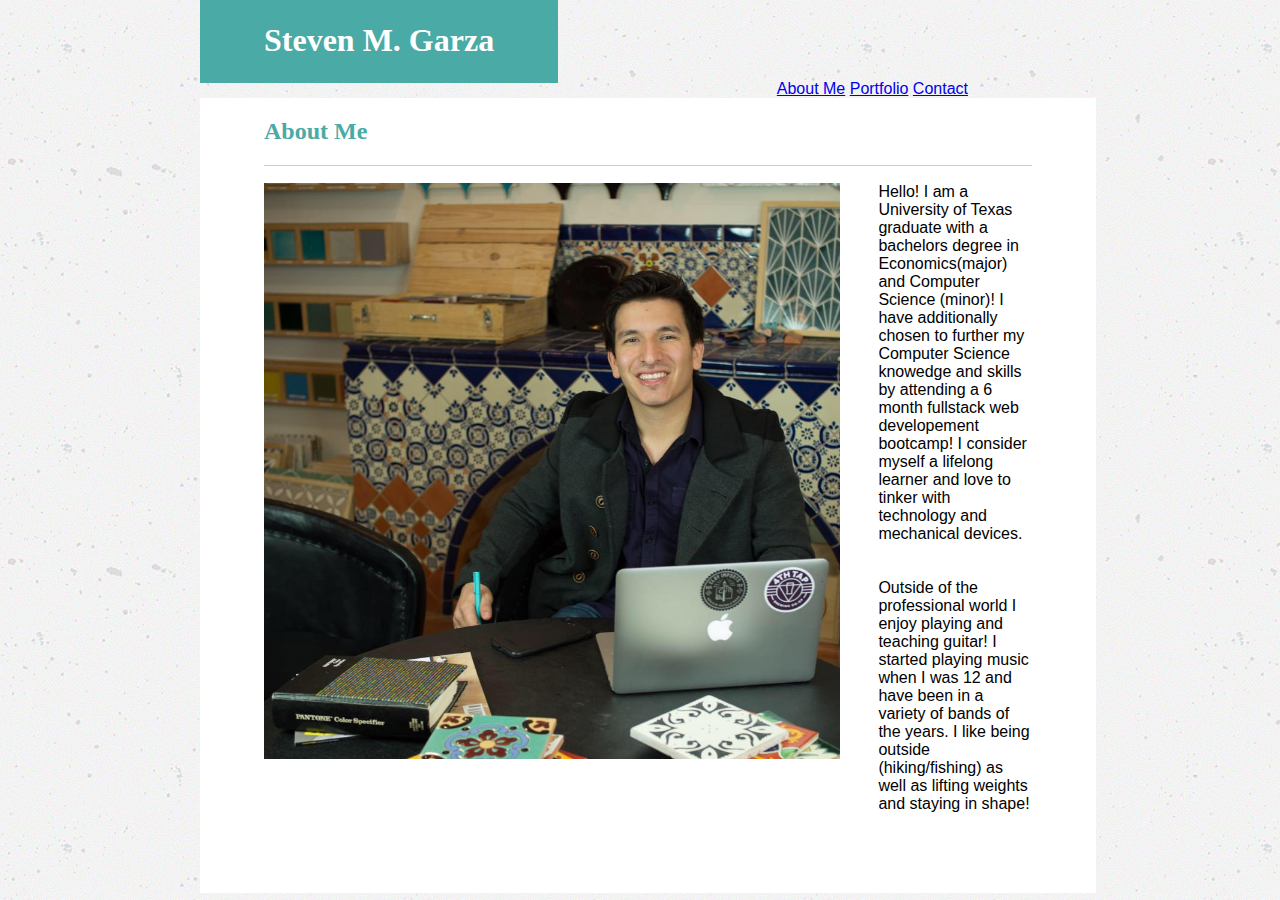
==== index.html @ 321d9b7e "change text link font" ====
<!DOCTYPE html>

<html>

<head>

    <title>About me </title>
    <link rel="stylesheet" type="text/css" href="reset.css">
    <link rel="stylesheet" type="text/css" href="assets/css/style.css">

</head>



<body>

    <h1><span>Steven M. Garza</span></h1>
    <div class ="internalhtmllinks">
        <a href="index.html">About Me</a>
        <a href="portfolio.html">Portfolio</a>
        <a href="contact.html">Contact</a>
    </div>
    <br>

    <div class="centerbackground">

    <h2>About Me</h2>

    <hr/>

    <img src="assets/images/profilepic.jpg" alt="My Good Side" style ="width: 75%; height: 75% ; ">
        <p>Hello! I am a University of Texas graduate with a bachelors degree in Economics(major) 
            and Computer Science (minor)! I have additionally chosen to further my Computer Science
            knowedge and skills by attending a 6 month fullstack web developement bootcamp!
            I consider myself a lifelong learner and love to tinker with technology and mechanical devices.
            <br><br><br>
            Outside of the professional world I enjoy playing and teaching guitar!
            I started playing music when I was 12 and have been in a variety of bands of the years.
            I like being outside (hiking/fishing) as well as lifting weights and staying in shape!
        </p>


    </div>

</body>




</html>
---- assets/css/style.css ----
h1 span{
        font-family: 'Georgia', Times, Times New Roman, serif;
        margin-left: 15%;
        background-color: #4aaaa5;
        color: white;
        padding-left: 5%;
        padding-right: 5%;
        padding-bottom: 2%;
        padding-top: 2%;
        
        }

h2{
    font-family: 'Georgia', Times, Times New Roman, serif;
    color: #4aaaa5;
}

p {
    font-family: 'Arial', 'Helvetica Neue', Helvetica, sans-serif;
}


/*this css block below codes a horizontal line across page */
hr { 
    display: block;
    height: 1px;
    border: 0;
    border-top: 1px solid #ccc;
    margin: 1em 0;
    padding: 0;
}



img{
    padding-right: 5%;
    padding-bottom: 5%;
    float: left;
    height: auto;
}

.centerbackground
{   float: left;
    background-color: white;
    padding-left: 5%;
    padding-right: 5%;
    padding-bottom: 5%;
    padding-right: 5%;
    margin-left: 15%;
    margin-right: 15%;
    overflow: auto;
 }

 .internalhtmllinks{
     float: right;
     margin-right: 25%;
     font-family: 'Arial', 'Helvetica Neue', Helvetica, sans-serif; 

 }

 body{
    background-image: url("../images/concrete-texture.png");
    height: 100%;
    width: 100%;
 }
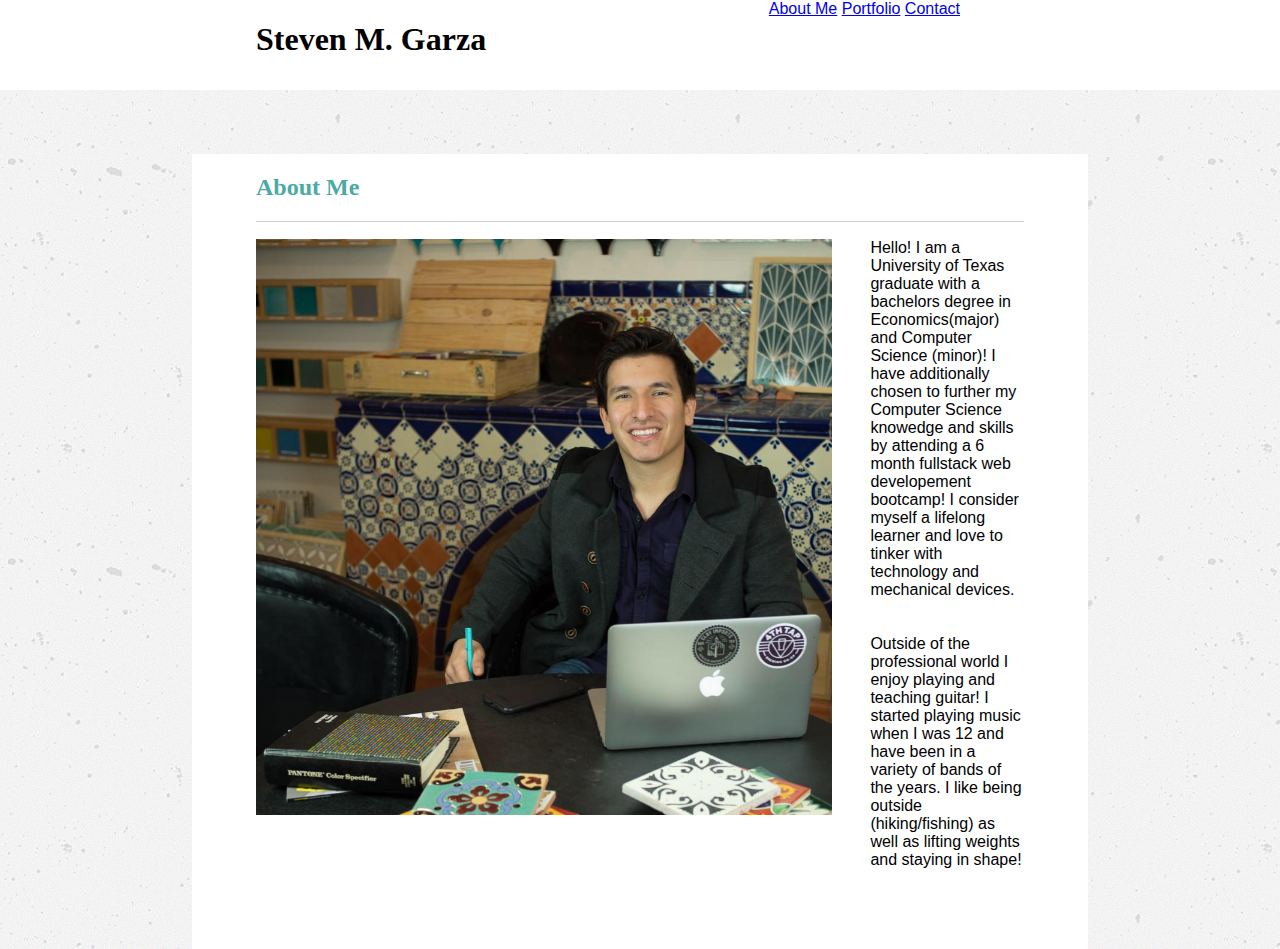
==== commit a44de7a3: "added inline block style to header" ====
--- a/index.html
+++ b/index.html
@@ -13,13 +13,14 @@
 
 
 <body>
-
-    <h1><span>Steven M. Garza</span></h1>
+<header>
+    <h1>Steven M. Garza</h1>
     <div class ="internalhtmllinks">
         <a href="index.html">About Me</a>
         <a href="portfolio.html">Portfolio</a>
         <a href="contact.html">Contact</a>
     </div>
+</header>
     <br>
 
     <div class="centerbackground">
--- a/assets/css/style.css
+++ b/assets/css/style.css
@@ -1,16 +1,21 @@
+
+header{
+    float: left;
+    background: white;
+    width: 100%;
+    margin: 0 auto;
+    height:90px;
+}
 
 
-
-
-h1 span{
+h1 {
         font-family: 'Georgia', Times, Times New Roman, serif;
         margin-left: 15%;
-        background-color: #4aaaa5;
-        color: white;
+        color:black;
         padding-left: 5%;
         padding-right: 5%;
-        padding-bottom: 2%;
-        padding-top: 2%;
+        padding-bottom: 1.7%;
+        display: inline-block;
         
         }
 
@@ -52,10 +57,12 @@
     padding-right: 5%;
     margin-left: 15%;
     margin-right: 15%;
+    margin-top: 5%;
     overflow: auto;
  }
 
  .internalhtmllinks{
+     text-align: top;
      float: right;
      margin-right: 25%;
      font-family: 'Arial', 'Helvetica Neue', Helvetica, sans-serif; 
@@ -63,7 +70,6 @@
  }
 
  body{
-    background-image: url("../images/concrete-texture.png");
-    height: 100%;
-    width: 100%;
+   background-image: url("../images/concrete-texture.png");
+    margin: 0 auto;
  }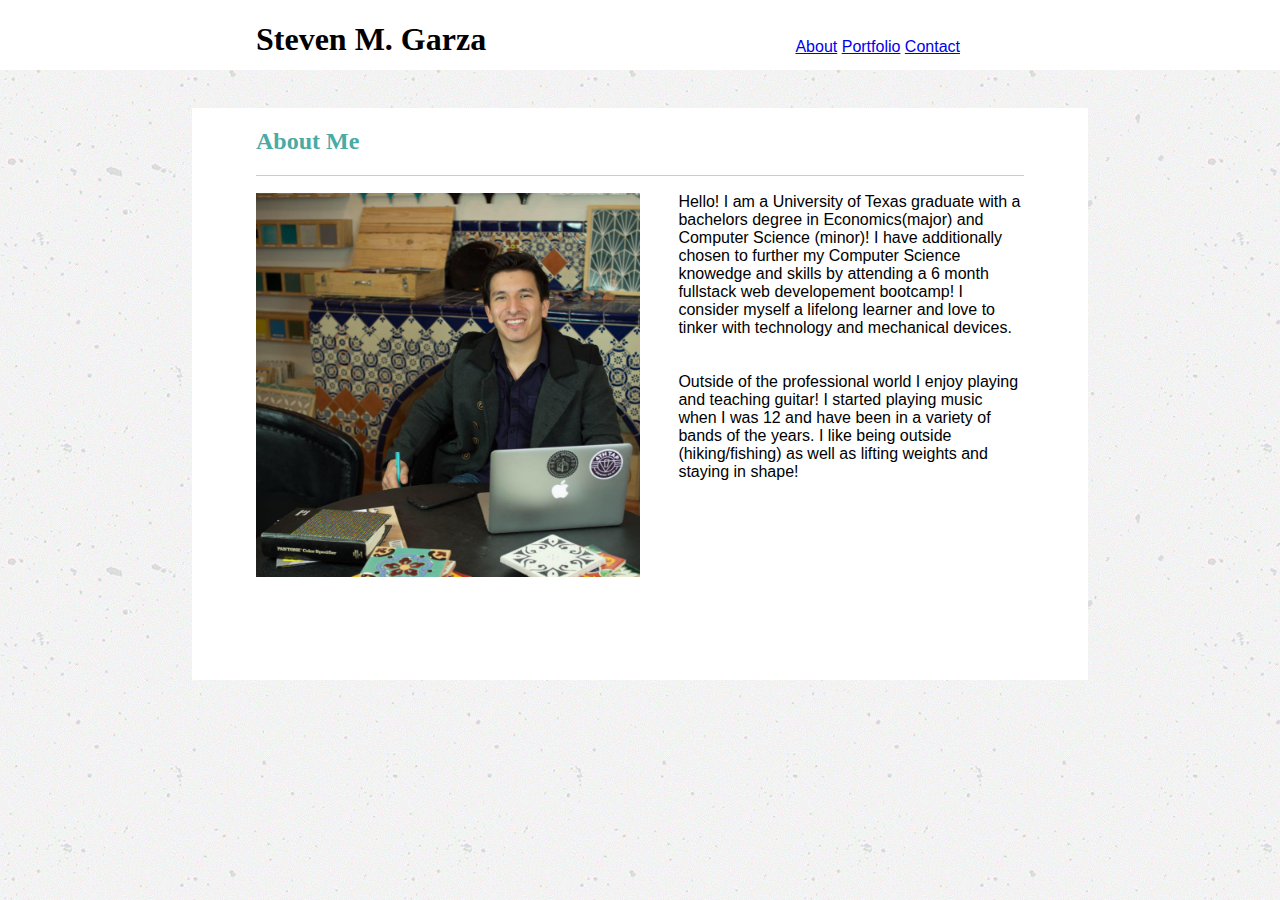
==== commit f7bf85d1: "add vertical lines between hyperlinks" ====
--- a/index.html
+++ b/index.html
@@ -16,7 +16,7 @@
 <header>
     <h1>Steven M. Garza</h1>
     <div class ="internalhtmllinks">
-        <a href="index.html">About Me</a>
+        <a href="index.html">About</a>
         <a href="portfolio.html">Portfolio</a>
         <a href="contact.html">Contact</a>
     </div>
@@ -29,7 +29,7 @@
 
     <hr/>
 
-    <img src="assets/images/profilepic.jpg" alt="My Good Side" style ="width: 75%; height: 75% ; ">
+    <img src="assets/images/profilepic.jpg" alt="My Good Side" style ="width: 50%; height: 50% ;">
         <p>Hello! I am a University of Texas graduate with a bachelors degree in Economics(major) 
             and Computer Science (minor)! I have additionally chosen to further my Computer Science
             knowedge and skills by attending a 6 month fullstack web developement bootcamp!
--- a/assets/css/style.css
+++ b/assets/css/style.css
@@ -4,7 +4,7 @@
     background: white;
     width: 100%;
     margin: 0 auto;
-    height:90px;
+    height:70px;
 }
 
 
@@ -14,7 +14,6 @@
         color:black;
         padding-left: 5%;
         padding-right: 5%;
-        padding-bottom: 1.7%;
         display: inline-block;
         
         }
@@ -57,7 +56,7 @@
     padding-right: 5%;
     margin-left: 15%;
     margin-right: 15%;
-    margin-top: 5%;
+    margin-top: 3%;
     overflow: auto;
  }
 
@@ -65,6 +64,7 @@
      text-align: top;
      float: right;
      margin-right: 25%;
+     padding-top: 3%;
      font-family: 'Arial', 'Helvetica Neue', Helvetica, sans-serif; 
 
  }
@@ -72,4 +72,10 @@
  body{
    background-image: url("../images/concrete-texture.png");
     margin: 0 auto;
- }+ }
+
+ .vl {
+    display: inline-block;
+    border-left: 1px solid lightgray;
+    height: 15px;
+  }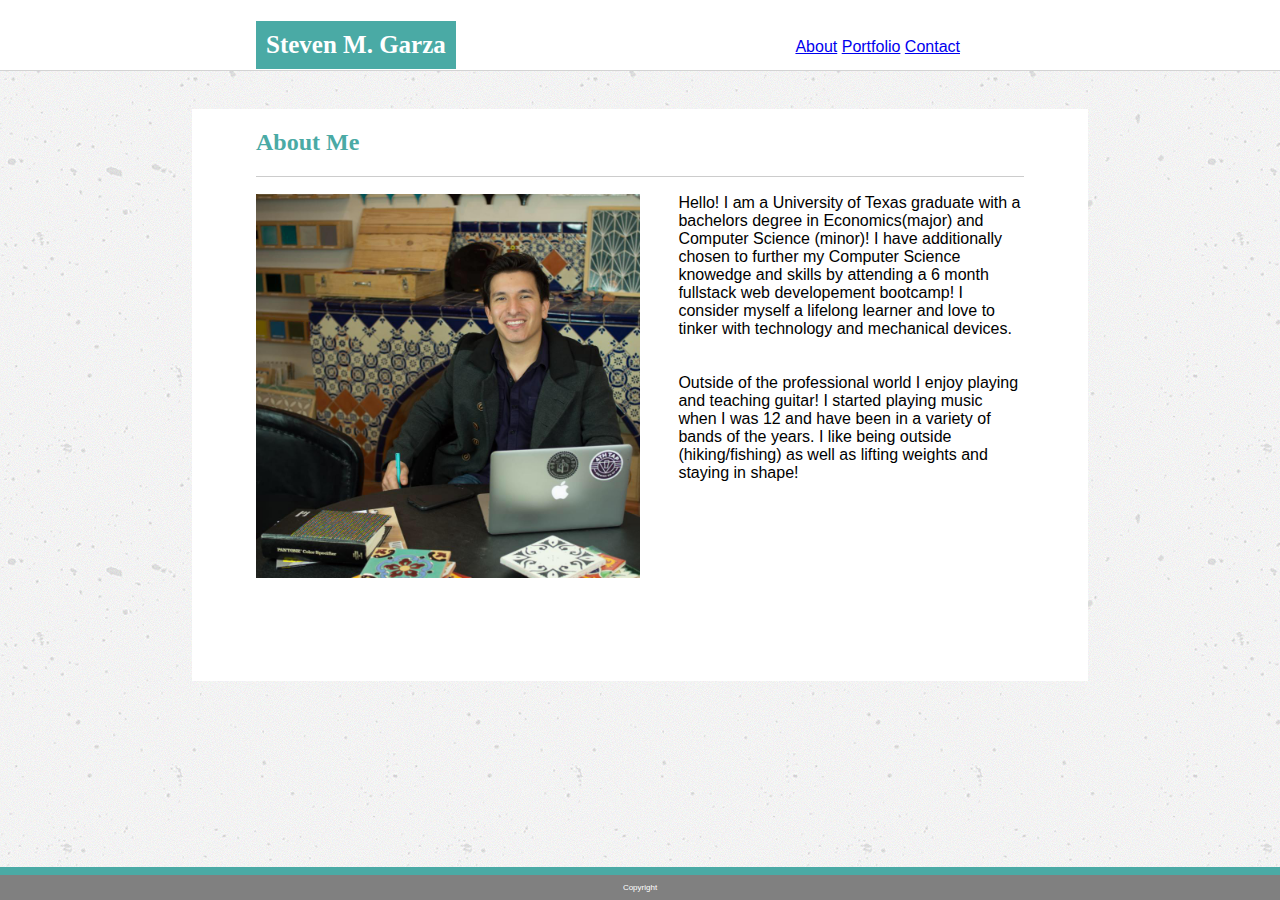
==== commit 901c9c50: "added footer" ====
--- a/index.html
+++ b/index.html
@@ -14,7 +14,7 @@
 
 <body>
 <header>
-    <h1>Steven M. Garza</h1>
+    <h1><span>Steven M. Garza</span></h1>
     <div class ="internalhtmllinks">
         <a href="index.html">About</a>
         <a href="portfolio.html">Portfolio</a>
@@ -46,6 +46,6 @@
 </body>
 
 
-
+<div class="footer"><p>Copyright</p></div>
 
 </html>--- a/assets/css/style.css
+++ b/assets/css/style.css
@@ -1,3 +1,7 @@
+
+
+
+
 
 header{
     float: left;
@@ -5,13 +9,25 @@
     width: 100%;
     margin: 0 auto;
     height:70px;
+    border-bottom:1px solid lightgray ;
 }
 
+
+
+h1 span{
+    background-color:#4aaaa5;
+    display: block;
+    font-size: 35px;
+    padding: 10px;
+    font-size: 25px;
+    
+
+}
 
 h1 {
         font-family: 'Georgia', Times, Times New Roman, serif;
         margin-left: 15%;
-        color:black;
+        color: white;
         padding-left: 5%;
         padding-right: 5%;
         display: inline-block;
@@ -78,4 +94,17 @@
     display: inline-block;
     border-left: 1px solid lightgray;
     height: 15px;
-  }+  }
+
+  .footer {
+    position: fixed;
+    left: 0;
+    bottom: 0;
+    width: 100%;
+    background-color: gray;
+    color: white;
+    text-align: center;
+    border-top: 8px solid #4aaaa5;
+    font-size: 8px;
+ }
+
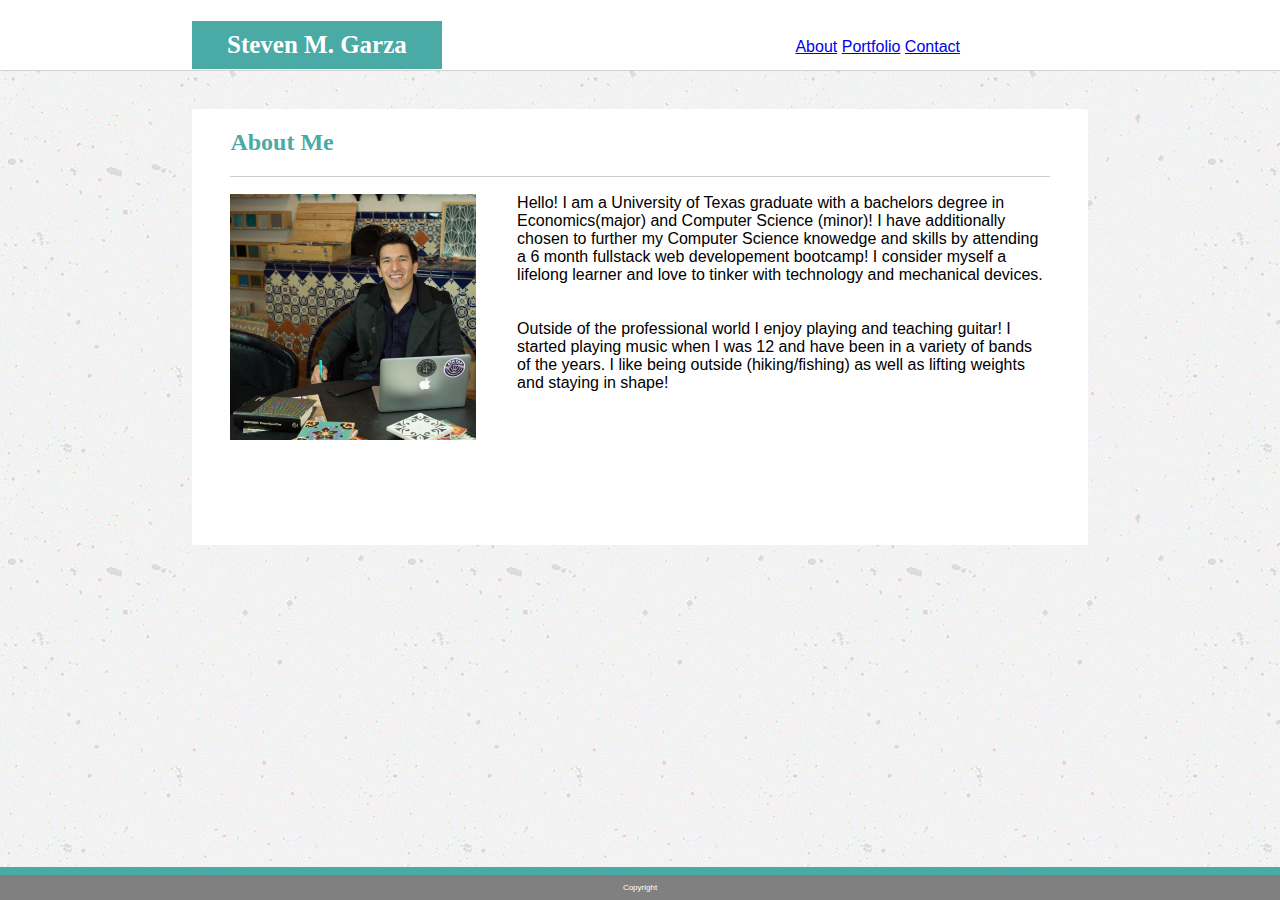
==== commit 0539fef0: "changed picture size" ====
--- a/index.html
+++ b/index.html
@@ -29,7 +29,7 @@
 
     <hr/>
 
-    <img src="assets/images/profilepic.jpg" alt="My Good Side" style ="width: 50%; height: 50% ;">
+    <img src="assets/images/profilepic.jpg" alt="My Good Side" style ="width: 30%; height: 30% ;">
         <p>Hello! I am a University of Texas graduate with a bachelors degree in Economics(major) 
             and Computer Science (minor)! I have additionally chosen to further my Computer Science
             knowedge and skills by attending a 6 month fullstack web developement bootcamp!
--- a/assets/css/style.css
+++ b/assets/css/style.css
@@ -19,6 +19,9 @@
     display: block;
     font-size: 35px;
     padding: 10px;
+    padding-left: 35px;
+    padding-right: 35px;
+    
     font-size: 25px;
     
 
@@ -28,8 +31,7 @@
         font-family: 'Georgia', Times, Times New Roman, serif;
         margin-left: 15%;
         color: white;
-        padding-left: 5%;
-        padding-right: 5%;
+
         display: inline-block;
         
         }
@@ -66,10 +68,10 @@
 .centerbackground
 {   float: left;
     background-color: white;
-    padding-left: 5%;
+    padding-left: 3%;
     padding-right: 5%;
     padding-bottom: 5%;
-    padding-right: 5%;
+    padding-right: 3%;
     margin-left: 15%;
     margin-right: 15%;
     margin-top: 3%;
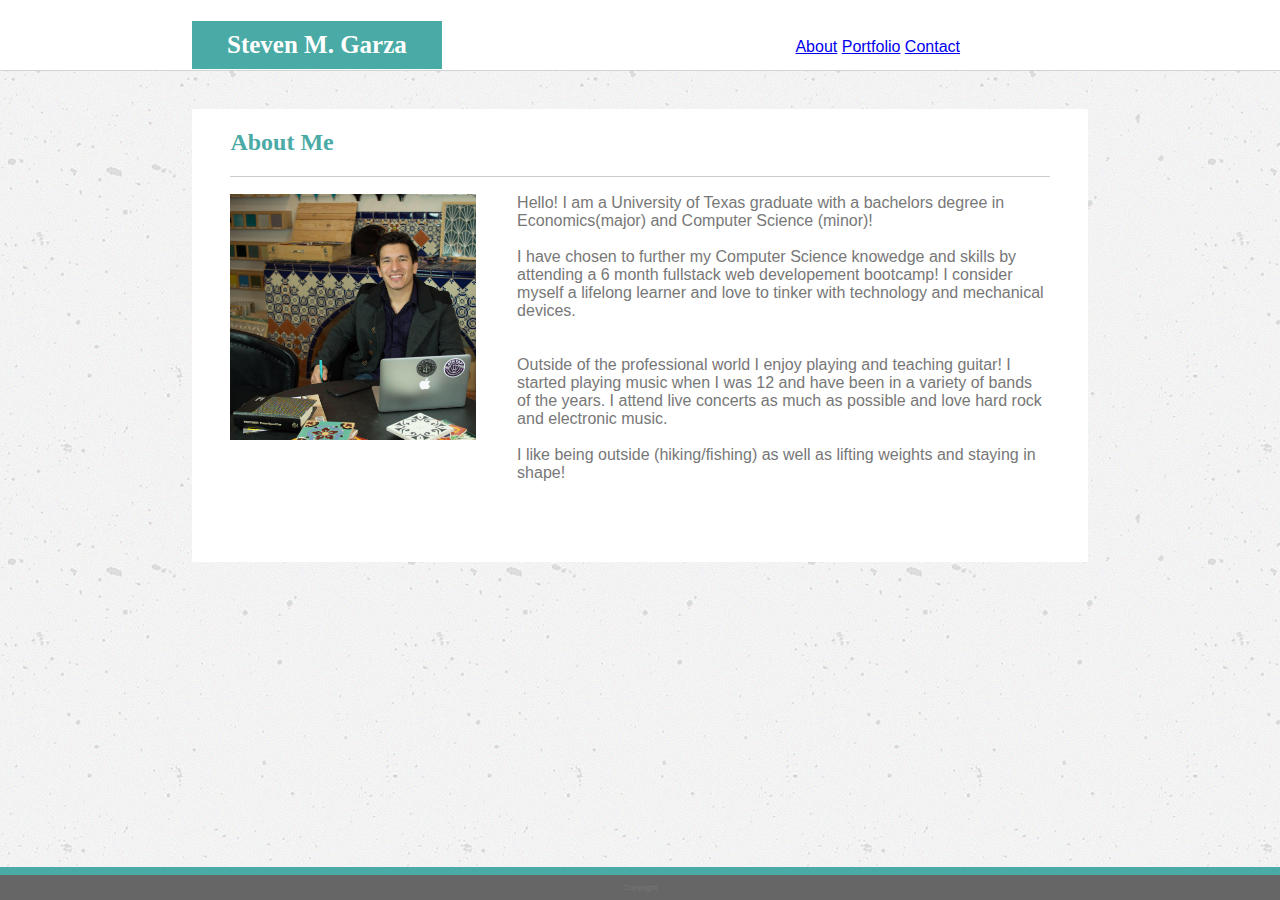
==== commit 10685d32: "lengthen paragraphs" ====
--- a/index.html
+++ b/index.html
@@ -31,12 +31,16 @@
 
     <img src="assets/images/profilepic.jpg" alt="My Good Side" style ="width: 30%; height: 30% ;">
         <p>Hello! I am a University of Texas graduate with a bachelors degree in Economics(major) 
-            and Computer Science (minor)! I have additionally chosen to further my Computer Science
-            knowedge and skills by attending a 6 month fullstack web developement bootcamp!
+            and Computer Science (minor)! 
+            <br><br>
+            I  have chosen to further my Computer Science
+             knowedge and skills by attending a 6 month fullstack web developement bootcamp!
             I consider myself a lifelong learner and love to tinker with technology and mechanical devices.
             <br><br><br>
             Outside of the professional world I enjoy playing and teaching guitar!
-            I started playing music when I was 12 and have been in a variety of bands of the years.
+            I started playing music when I was 12 and have been in a variety of bands of the years. I attend live
+            concerts as much as possible and love hard rock and electronic music.
+            <br><br>
             I like being outside (hiking/fishing) as well as lifting weights and staying in shape!
         </p>
 
--- a/assets/css/style.css
+++ b/assets/css/style.css
@@ -5,7 +5,7 @@
 
 header{
     float: left;
-    background: white;
+    background: #ffffff;
     width: 100%;
     margin: 0 auto;
     height:70px;
@@ -43,6 +43,7 @@
 
 p {
     font-family: 'Arial', 'Helvetica Neue', Helvetica, sans-serif;
+    color: #777777;
 }
 
 
@@ -67,7 +68,7 @@
 
 .centerbackground
 {   float: left;
-    background-color: white;
+    background-color:#ffffff;
     padding-left: 3%;
     padding-right: 5%;
     padding-bottom: 5%;
@@ -103,7 +104,7 @@
     left: 0;
     bottom: 0;
     width: 100%;
-    background-color: gray;
+    background-color:#666666;
     color: white;
     text-align: center;
     border-top: 8px solid #4aaaa5;
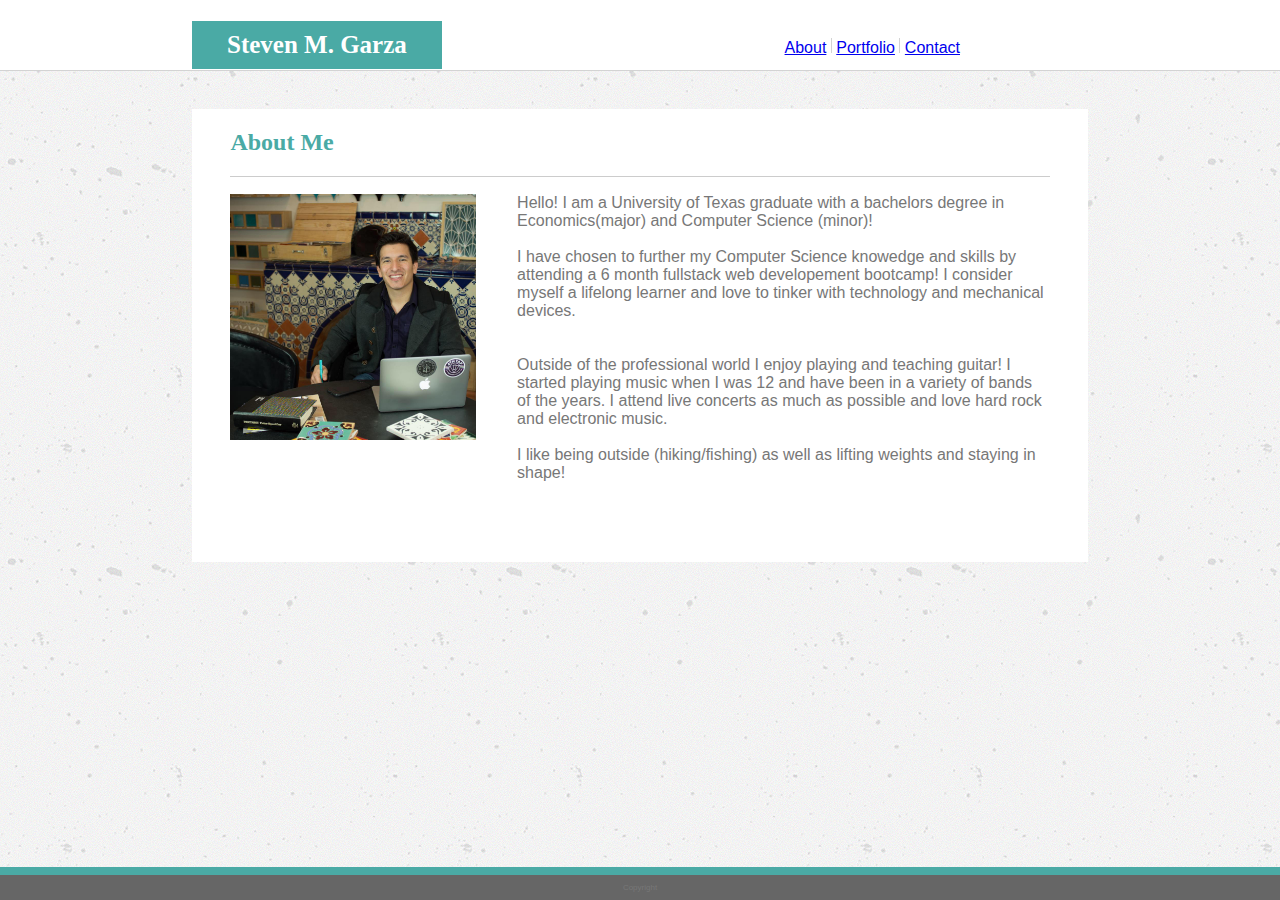
==== commit 221e0311: "add div to links" ====
--- a/index.html
+++ b/index.html
@@ -17,7 +17,9 @@
     <h1><span>Steven M. Garza</span></h1>
     <div class ="internalhtmllinks">
         <a href="index.html">About</a>
+        <div class="vl"></div>
         <a href="portfolio.html">Portfolio</a>
+        <div class="vl"></div>
         <a href="contact.html">Contact</a>
     </div>
 </header>
